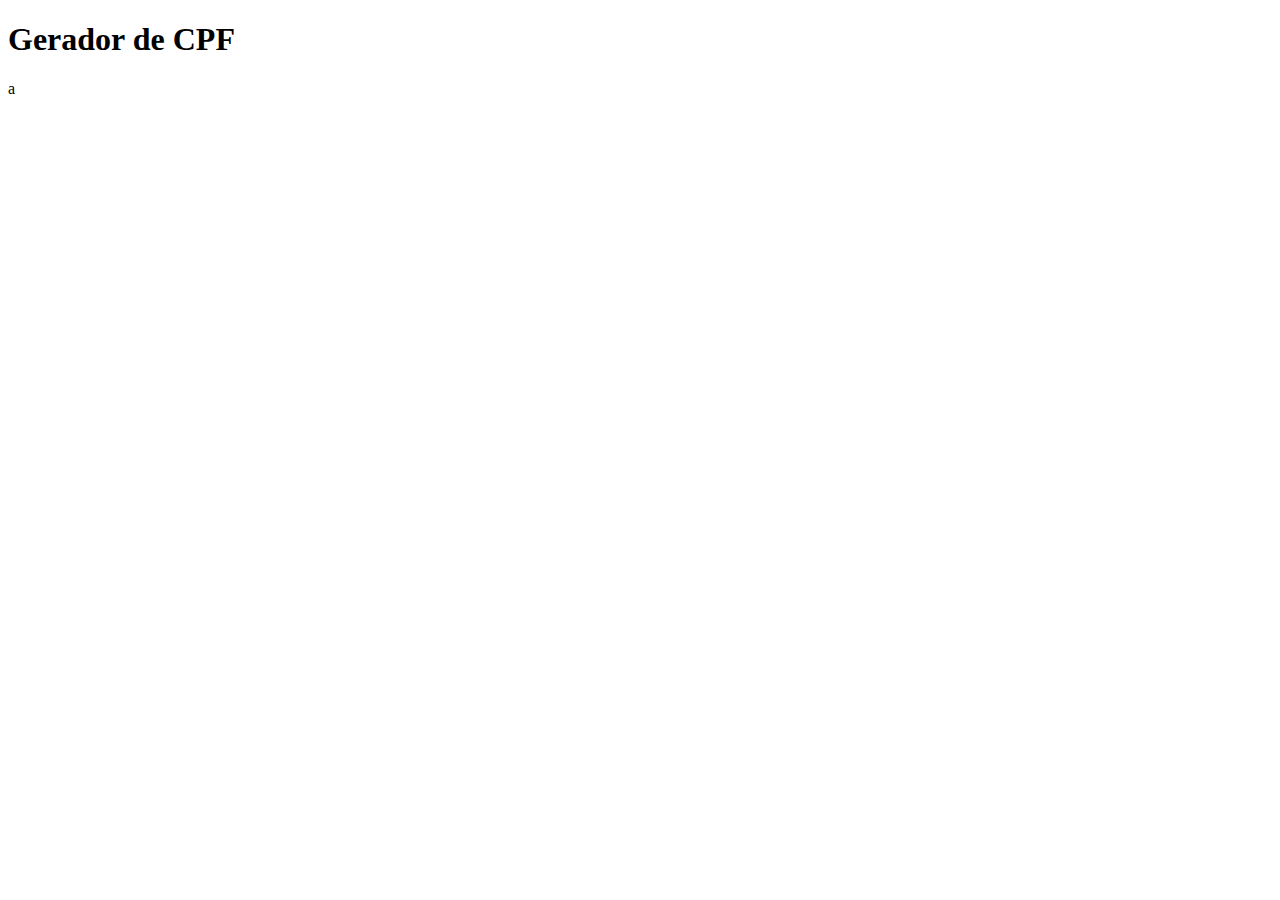
==== index.html @ 0c193869 "ajuste" ====
<!DOCTYPE html>
<html lang="pt-BR">

<head>
  <meta charset="UTF-8">
  <meta name="viewport" content="width=device-width, initial-scale=1.0">
  <meta http-equiv="X-UA-Compatible" content="ie=edge">
  <title>Modelo</title>
</head>

<body>
    <section class="container">
        <h1>Gerador de CPF</h1>
        <div class="cpf-gerado">a</div>
  </section>

  <script src="./assets/js/bundle.js"></script>
</body>

</html>
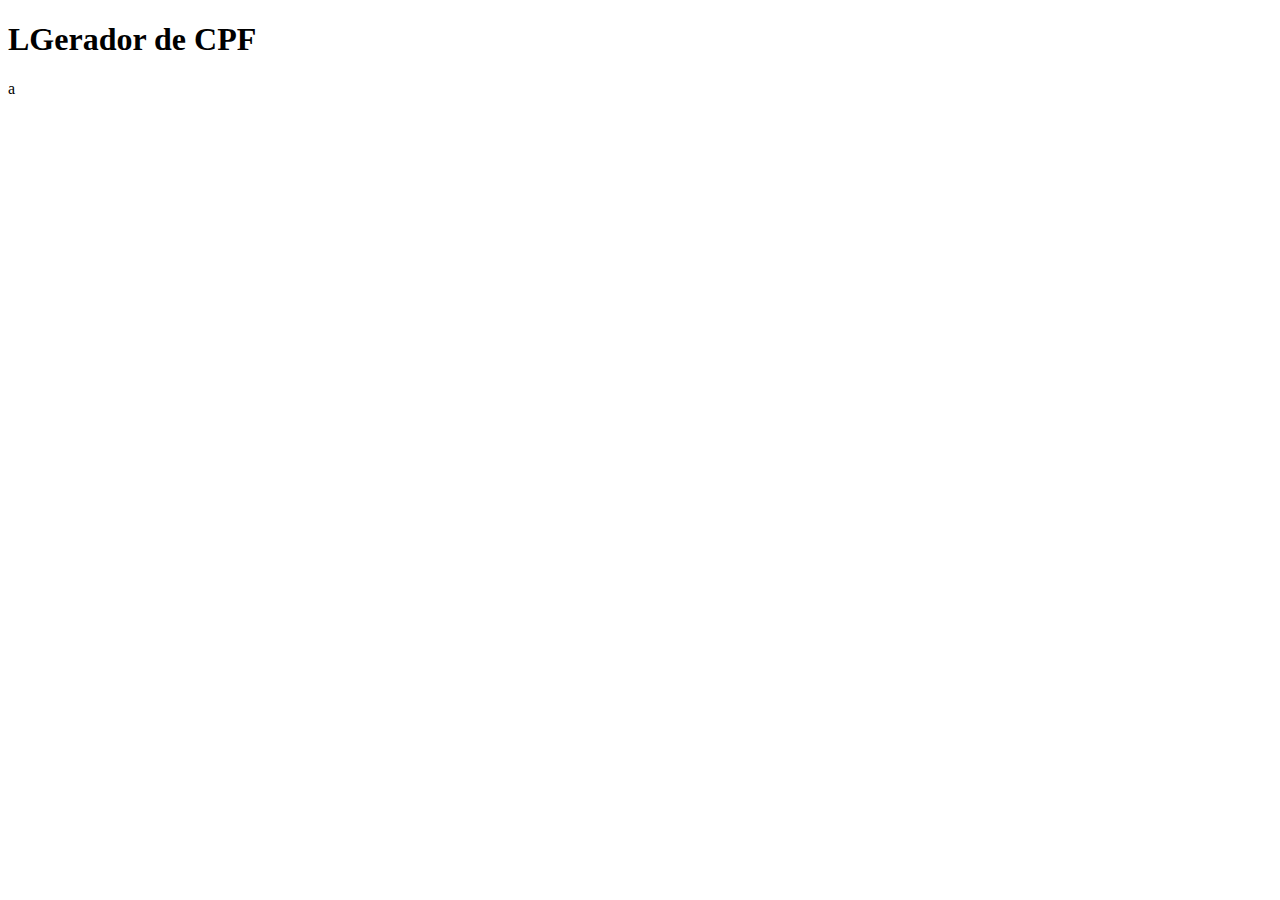
==== commit 40ec1246: "ajust" ====
--- a/index.html
+++ b/index.html
@@ -10,11 +10,11 @@
 
 <body>
     <section class="container">
-        <h1>Gerador de CPF</h1>
+        <h1>LGerador de CPF</h1>
         <div class="cpf-gerado">a</div>
   </section>
 
-  <script src="./assets/js/bundle.js"></script>
+  <script src="public/assets/js/bundle.jsgit "></script>
 </body>
 
 </html>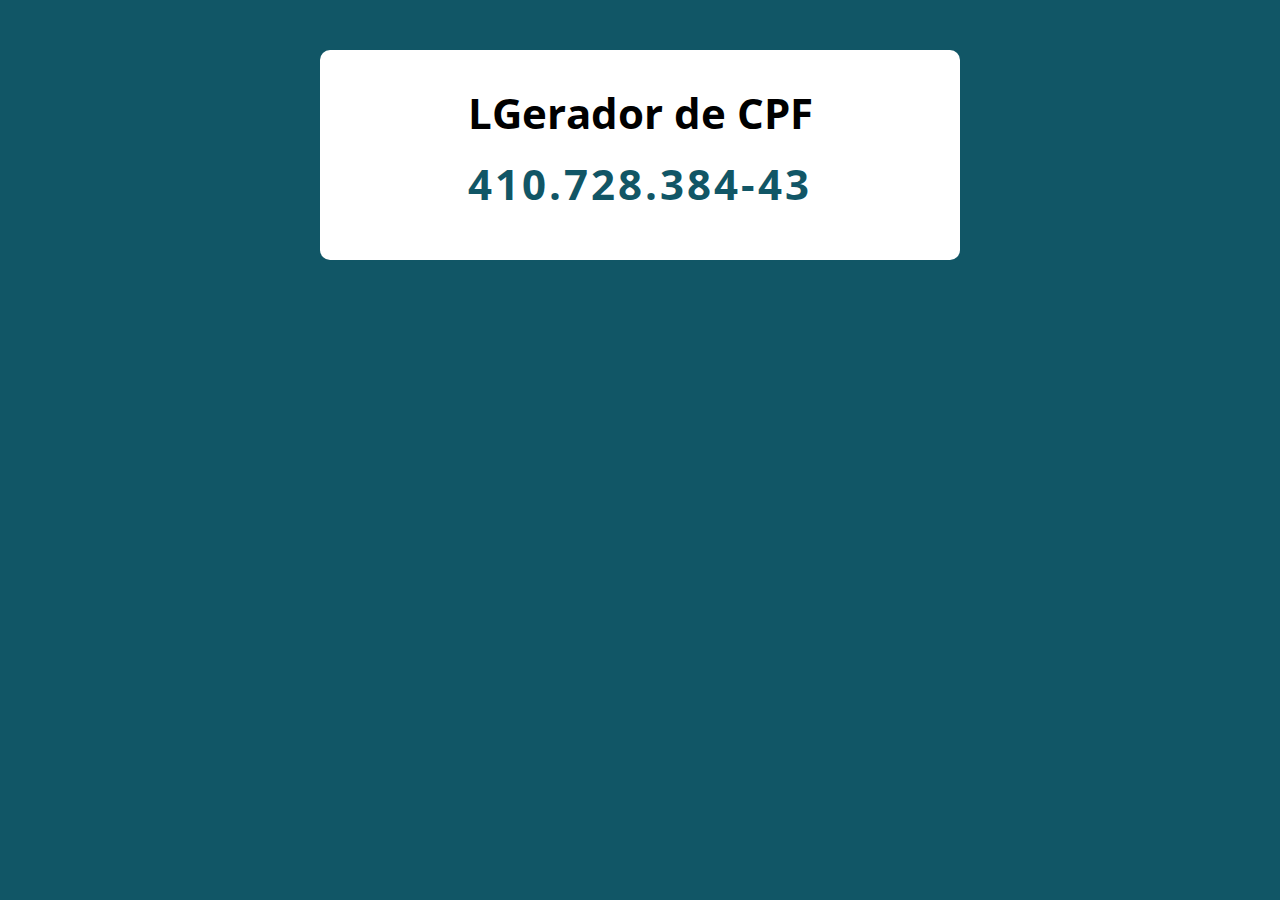
==== commit 84d81ee1: "ajust" ====
--- a/index.html
+++ b/index.html
@@ -14,7 +14,7 @@
         <div class="cpf-gerado">a</div>
   </section>
 
-  <script src="public/assets/js/bundle.jsgit "></script>
+  <script src="public/assets/js/bundle.js"></script>
 </body>
 
 </html>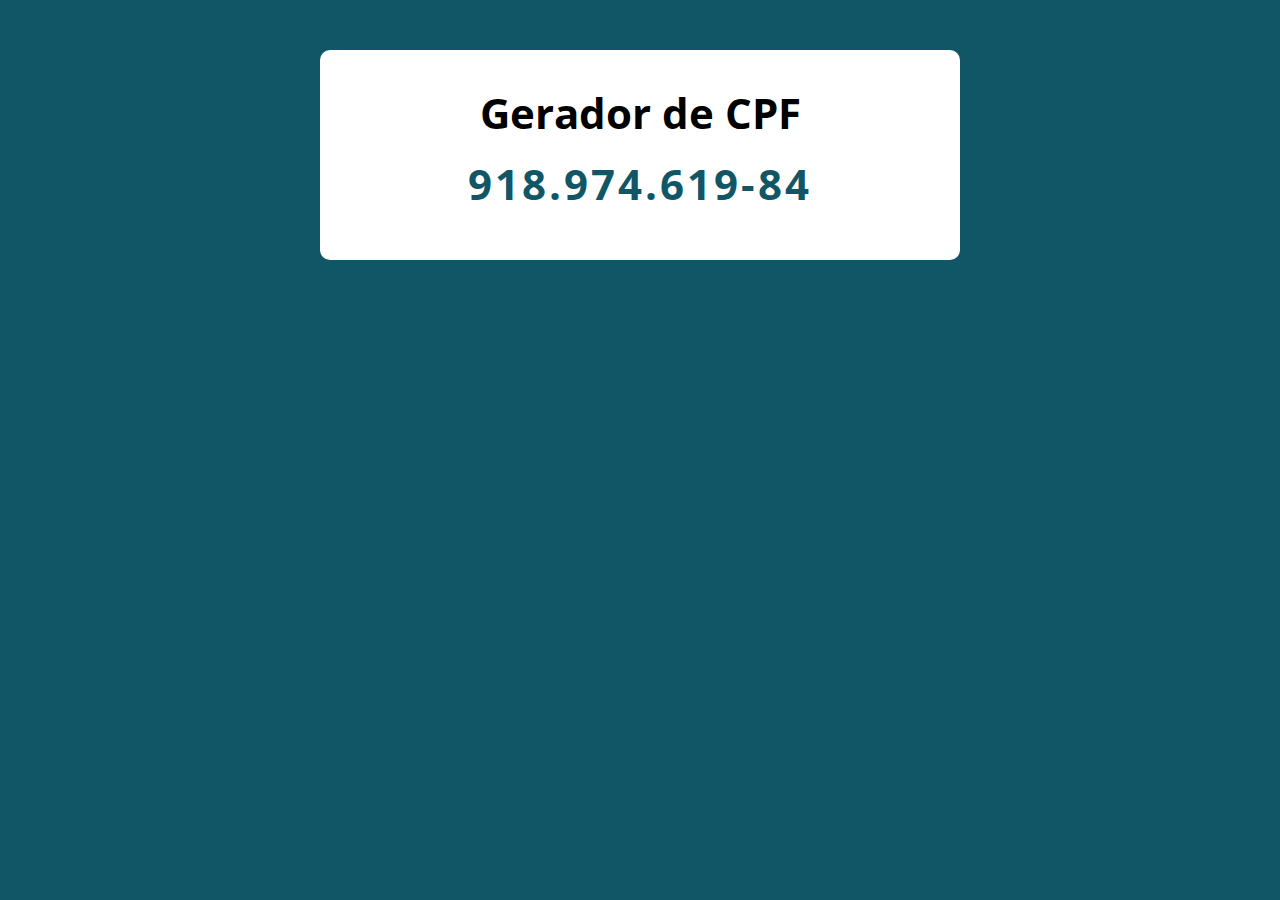
==== commit c8604875: "ajusts" ====
--- a/index.html
+++ b/index.html
@@ -10,8 +10,8 @@
 
 <body>
     <section class="container">
-        <h1>LGerador de CPF</h1>
-        <div class="cpf-gerado">a</div>
+        <h1>Gerador de CPF</h1>
+        <div class="cpf-gerado"></div>
   </section>
 
   <script src="public/assets/js/bundle.js"></script>
